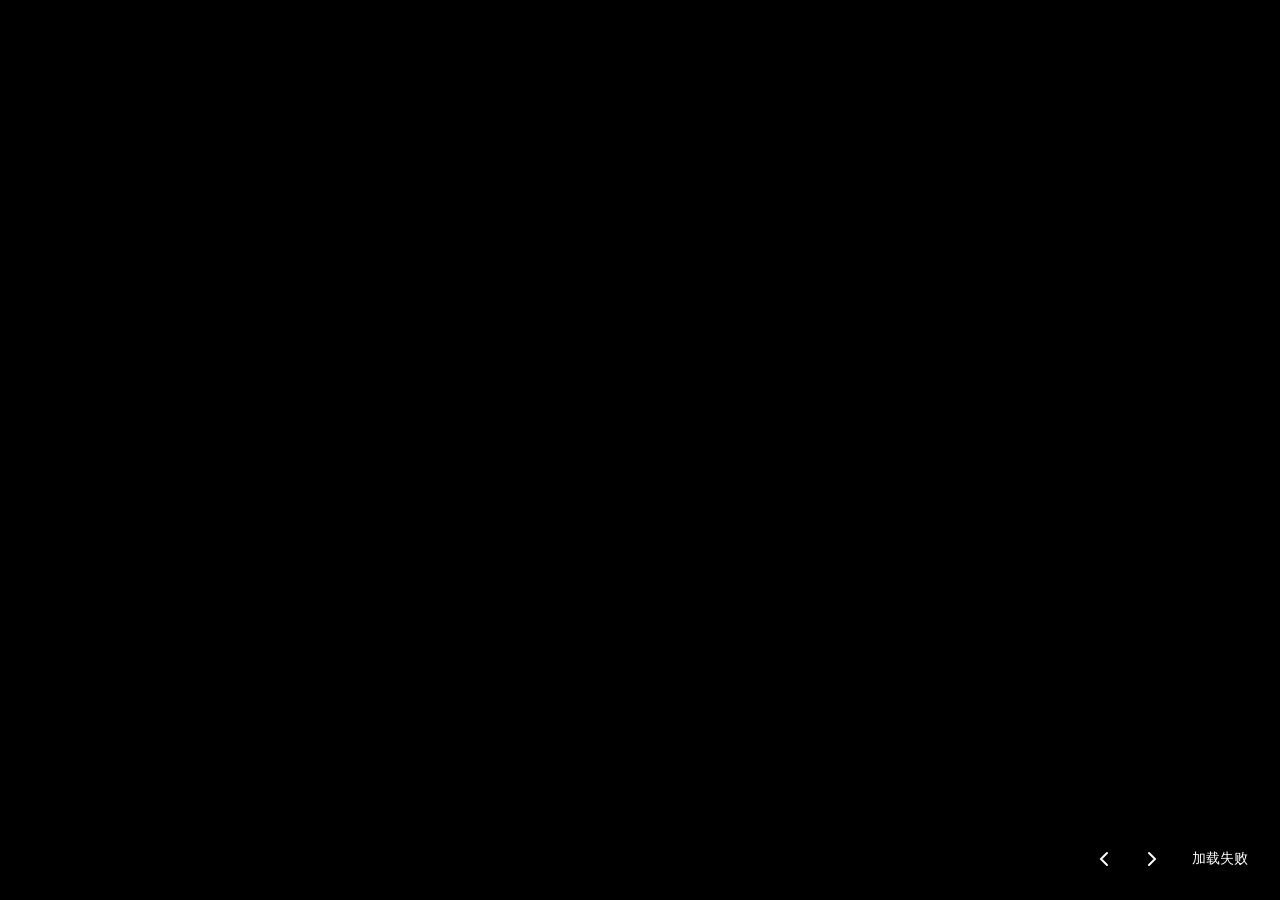
==== bingnewtab.html @ 4cd124eb "Feat: add main html file" ====
<!DOCTYPE html>
<html lang="zh-CN">
<head>
    <meta charset="UTF-8">
    <meta name="viewport" content="width=device-width, initial-scale=1.0">
    <title>Bing 每日壁纸</title>
    <style>
        :root {
            --card-r: 12px;
            --card-pad: 12px;
            --card-bg: rgba(0, 0, 0, 0.6);
            --text-main: #fff;
            --muted: rgba(255, 255, 255, 0.82);
        }

        html, body {
            height: 100%;
            margin: 0;
            font-family: "Segoe UI", Segoe, Tahoma, Arial, Verdana, sans-serif;
            background: #000;
            color: var(--text-main);
            overflow: hidden;
        }

        .bg {
            position: fixed;
            inset: 0;
            background-size: cover;
            background-position: center;
            transition: opacity 0.8s ease-in-out;
            z-index: 0;
            opacity: 0;
        }

        .bg.show {
            opacity: 1;
        }

        .controls {
            position: fixed;
            bottom: 20px;
            right: 20px;
            display: flex;
            align-items: stretch;
            gap: 8px;
            z-index: 10;
        }

        .nav-btn {
            background: rgba(0, 0, 0, 0.6);
            color: white;
            border: none;
            padding: 0 12px;
            border-radius: var(--card-r);
            cursor: pointer;
            display: flex;
            align-items: center;
            justify-content: center;
            transition: background 0.3s;
            font-size: 16px;
            line-height: 1;
        }

        .nav-btn:hover {
            background: rgba(0, 0, 0, 0.8);
        }

        .card-container {
            position: relative;
            display: flex;
            align-items: stretch;
            gap: 8px;
        }

        .card {
            background: var(--card-bg);
            backdrop-filter: blur(6px) saturate(120%);
            -webkit-backdrop-filter: blur(6px) saturate(120%);
            padding: var(--card-pad);
            border-radius: var(--card-r);
            box-shadow: 0 10px 24px rgba(0, 0, 0, 0.5);
            color: var(--text-main);
            transition: opacity 0.25s ease, transform 0.25s ease;
        }
        
        .brief-card {
            display: flex;
            text-align: right;
            white-space: nowrap;
            font-size: 14px;
            max-width: 50vw;
            align-items: center;
            cursor: pointer;
        }

        .detail-card {
            display: none;
            flex-direction: column;
            width: 360px;
            max-width: 90vw;
            cursor: pointer;
            position: absolute;
            bottom: 0;
            right: 0;
        }

        .detail-card h3 {
            font-size: 14px;
            font-weight: 600;
            margin: 0 0 6px 0;
        }

        .detail-card .meta {
            font-size: 12px;
            color: var(--muted);
            line-height: 1.3;
        }

        .detail-card .hr {
            height: 1px;
            background: rgba(255, 255, 255, 0.08);
            margin: 8px 0;
        }

        /* 仅当鼠标悬停在卡片容器上时显示详细卡片 */
        .card-container:hover .brief-card {
            display: none;
        }
        
        .card-container:hover .detail-card {
            display: flex;
        }

        /* 鼠标悬停在按钮上时，只改变背景色 */
        .nav-btn:hover {
            background: rgba(0, 0, 0, 0.8);
        }

    </style>
</head>
<body>

    <div id="bgA" class="bg"></div>
    <div id="bgB" class="bg"></div>

    <div class="controls" id="controlsRegion">
        <button class="nav-btn" id="prevBtn" title="上一张">
            <svg xmlns="http://www.w3.org/2000/svg" width="16" height="16" viewBox="0 0 16 16">
                <path d="M11 14L5 8l6-6" stroke="white" stroke-width="2" fill="none" stroke-linecap="round"/>
            </svg>
        </button>
        <button class="nav-btn" id="nextBtn" title="下一张">
            <svg xmlns="http://www.w3.org/2000/svg" width="16" height="16" viewBox="0 0 16 16">
                <path d="M5 14l6-6-6-6" stroke="white" stroke-width="2" fill="none" stroke-linecap="round"/>
            </svg>
        </button>
        <div class="card-container">
            <div class="card brief-card" id="briefCard">加载中…</div>
            <div class="card detail-card" id="detailCard">
                <h3 id="imageTitle"></h3>
                <div class="hr"></div>
                <div class="meta" id="imageMeta"></div>
            </div>
        </div>
    </div>

    <script>
        // 代理避免CORS失败
        const API = 'https://mutsumi.sorali.org/api/cors/https://www.bing.com/HPImageArchive.aspx?format=js&idx=0&n=8&mkt=zh-CN';
        const bgA = document.getElementById('bgA');
        const bgB = document.getElementById('bgB');
        const briefCard = document.getElementById('briefCard');
        const detailCard = document.getElementById('detailCard');
        const titleEl = document.getElementById('imageTitle');
        const metaEl = document.getElementById('imageMeta');
        const prevBtn = document.getElementById('prevBtn');
        const nextBtn = document.getElementById('nextBtn');
        const controlsRegion = document.getElementById('controlsRegion');
        const cardContainer = document.querySelector('.card-container');

        let images = [];
        let currentIndex = 0;
        let copyrightlinkUrl = null;
        let front = bgA, back = bgB;

        function showBackground(url) {
            if (!url) return;
            const img = new Image();
            img.onload = function() {
                back.style.backgroundImage = `url("${url}")`;
                back.classList.add('show');
                front.classList.remove('show');
                setTimeout(() => {
                    let tmp = front;
                    front = back;
                    back = tmp;
                }, 800);
            };
            img.src = url;
        }

        function extractShort(s) {
            if (!s) return '每日壁纸';
            const str = String(s);
            const sep = [' — ', ' - ', '（', '(', '，', ', ', ' · '];
            for (const p of sep) {
                const idx = str.indexOf(p);
                if (idx > 0) return str.slice(0, idx);
            }
            return str.length > 40 ? str.slice(0, 37) + '...' : str;
        }

        function updateInfo(img) {
            const title = img.title || extractShort(img.copyright);
            briefCard.textContent = extractShort(title);
            titleEl.textContent = title;
            metaEl.textContent = img.copyright || '';
            copyrightlinkUrl = img.copyrightlink;
        }

        function showImage(index) {
            if (images.length === 0) return;
            if (index < 0) index = images.length - 1;
            if (index >= images.length) index = 0;
            currentIndex = index;

            const image = images[currentIndex];
            const wallpaperUrl = "https://www.bing.com" + image.url;

            showBackground(wallpaperUrl);
            updateInfo(image);
        }

        async function fetchImages() {
            try {
                const res = await fetch(API);
                const data = await res.json();
                images = data.images;
                if (images && images.length > 0) {
                    showImage(0);
                }
            } catch (err) {
                briefCard.textContent = '加载失败';
                titleEl.textContent = '错误';
                metaEl.textContent = String(err);
            }
        }

        // 事件绑定
        detailCard.addEventListener('click', (e) => {
            e.stopPropagation();
            if (copyrightlinkUrl) {
                window.open(copyrightlinkUrl, '_blank');
            }
        });

        prevBtn.addEventListener('click', (e) => {
            e.stopPropagation();
            showImage(currentIndex - 1);
        });

        nextBtn.addEventListener('click', (e) => {
            e.stopPropagation();
            showImage(currentIndex + 1);
        });

        fetchImages();
    </script>
</body>
</html>
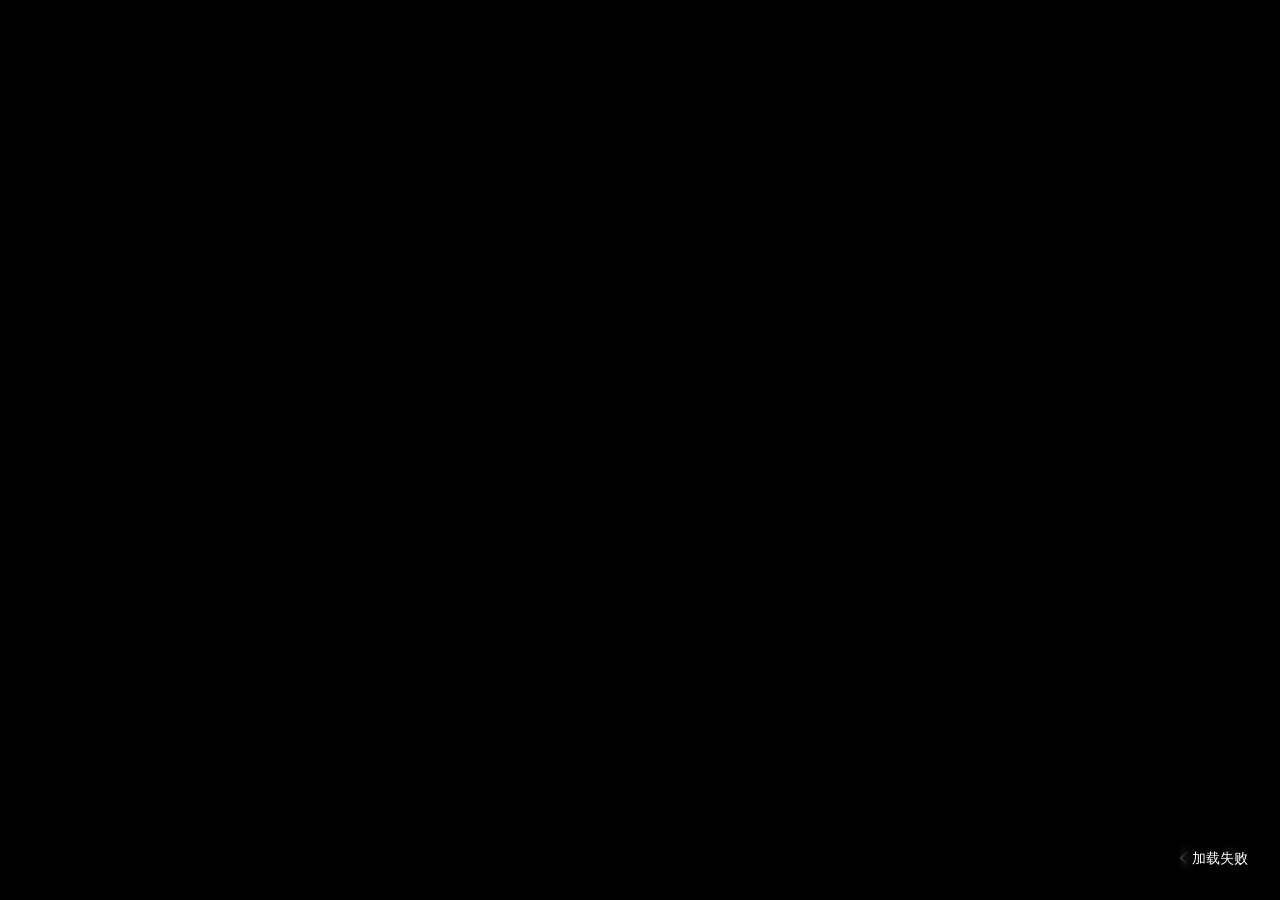
==== commit d69af013: "Fix: fix some bug" ====
--- a/bingnewtab.html
+++ b/bingnewtab.html
@@ -65,11 +65,10 @@
             background: rgba(0, 0, 0, 0.8);
         }
 
+        /* 修复 1：卡片容器使用 min-height 防止高度坍缩 */
         .card-container {
             position: relative;
-            display: flex;
-            align-items: stretch;
-            gap: 8px;
+            min-height: 44px;
         }
 
         .card {
@@ -83,6 +82,7 @@
             transition: opacity 0.25s ease, transform 0.25s ease;
         }
         
+        /* 修复 1：brief-card 使用绝对定位重叠布局 */
         .brief-card {
             display: flex;
             text-align: right;
@@ -91,10 +91,15 @@
             max-width: 50vw;
             align-items: center;
             cursor: pointer;
+            position: absolute;
+            bottom: 0;
+            right: 0;
+            opacity: 1;
+            transition: opacity 0.25s ease;
         }
 
         .detail-card {
-            display: none;
+            display: flex;
             flex-direction: column;
             width: 360px;
             max-width: 90vw;
@@ -102,6 +107,9 @@
             position: absolute;
             bottom: 0;
             right: 0;
+            opacity: 0;
+            pointer-events: none;
+            transition: opacity 0.25s ease;
         }
 
         .detail-card h3 {
@@ -122,18 +130,15 @@
             margin: 8px 0;
         }
 
-        /* 仅当鼠标悬停在卡片容器上时显示详细卡片 */
+        /* 修复 1：使用 opacity 切换，避免 display:none 导致的高度坍缩 */
         .card-container:hover .brief-card {
-            display: none;
+            opacity: 0;
+            pointer-events: none;
         }
         
         .card-container:hover .detail-card {
-            display: flex;
-        }
-
-        /* 鼠标悬停在按钮上时，只改变背景色 */
-        .nav-btn:hover {
-            background: rgba(0, 0, 0, 0.8);
+            opacity: 1;
+            pointer-events: auto;
         }
 
     </style>
@@ -167,6 +172,9 @@
     <script>
         // 代理避免CORS失败
         const API = 'https://mutsumi.sorali.org/api/cors/https://www.bing.com/HPImageArchive.aspx?format=js&idx=0&n=8&mkt=zh-CN';
+        const CACHE_KEY = 'bing_daily_wallpaper';
+        const CACHE_DATE_KEY = 'bing_wallpaper_date';
+
         const bgA = document.getElementById('bgA');
         const bgB = document.getElementById('bgB');
         const briefCard = document.getElementById('briefCard');
@@ -182,19 +190,62 @@
         let currentIndex = 0;
         let copyrightlinkUrl = null;
         let front = bgA, back = bgB;
+        let isAnimating = false; // 修复 4：防抖标志
+
+        // 修复 3：获取今天日期字符串（用于缓存判断）
+        function getTodayStr() {
+            const d = new Date();
+            return d.getFullYear() + '-' + (d.getMonth() + 1) + '-' + d.getDate();
+        }
+
+        // 修复 3：从缓存读取图片数据
+        function getCachedImages() {
+            try {
+                const date = localStorage.getItem(CACHE_DATE_KEY);
+                if (date === getTodayStr()) {
+                    const raw = localStorage.getItem(CACHE_KEY);
+                    if (raw) return JSON.parse(raw);
+                }
+            } catch (e) { /* 忽略缓存读取错误 */ }
+            return null;
+        }
+
+        // 修复 3：保存图片数据到缓存
+        function setCachedImages(data) {
+            try {
+                localStorage.setItem(CACHE_KEY, JSON.stringify(data));
+                localStorage.setItem(CACHE_DATE_KEY, getTodayStr());
+            } catch (e) { /* 忽略缓存写入错误 */ }
+        }
 
         function showBackground(url) {
             if (!url) return;
+            if (isAnimating) return; // 修复 4：动画进行中不重复触发
+            isAnimating = true;
+
             const img = new Image();
             img.onload = function() {
                 back.style.backgroundImage = `url("${url}")`;
                 back.classList.add('show');
                 front.classList.remove('show');
-                setTimeout(() => {
+                // 修复 4：监听 transitionend 事件来重置标志并交换 front/back
+                const onEnd = () => {
+                    back.removeEventListener('transitionend', onEnd);
                     let tmp = front;
                     front = back;
                     back = tmp;
-                }, 800);
+                    isAnimating = false;
+                };
+                back.addEventListener('transitionend', onEnd);
+                // 安全超时兜底，防止 transitionend 不触发
+                setTimeout(() => {
+                    if (isAnimating) {
+                        let tmp = front;
+                        front = back;
+                        back = tmp;
+                        isAnimating = false;
+                    }
+                }, 1000);
             };
             img.src = url;
         }
@@ -233,20 +284,48 @@
 
         async function fetchImages() {
             try {
+                // 修复 3：优先使用缓存
+                const cached = getCachedImages();
+                if (cached) {
+                    images = cached;
+                    if (images.length > 0) {
+                        showImage(0);
+                        return;
+                    }
+                }
+
                 const res = await fetch(API);
+                if (!res.ok) throw new Error('HTTP ' + res.status + ' ' + res.statusText);
                 const data = await res.json();
                 images = data.images;
+
+                // 修复 3：写入缓存
                 if (images && images.length > 0) {
+                    setCachedImages(images);
                     showImage(0);
                 }
             } catch (err) {
+                // 修复 7：更友好的错误提示
+                const msg = String(err);
                 briefCard.textContent = '加载失败';
                 titleEl.textContent = '错误';
-                metaEl.textContent = String(err);
+                if (msg.includes('Failed to fetch') || msg.includes('NetworkError') || msg.includes('NetworkError')) {
+                    metaEl.textContent = '网络请求失败，CORS 代理可能不可用。请检查网络后刷新页面。';
+                } else {
+                    metaEl.textContent = '错误详情：' + msg;
+                }
             }
         }
 
         // 事件绑定
+        // 修复 6：brief-card 也添加点击跳转
+        briefCard.addEventListener('click', (e) => {
+            e.stopPropagation();
+            if (copyrightlinkUrl) {
+                window.open(copyrightlinkUrl, '_blank');
+            }
+        });
+
         detailCard.addEventListener('click', (e) => {
             e.stopPropagation();
             if (copyrightlinkUrl) {
@@ -264,7 +343,16 @@
             showImage(currentIndex + 1);
         });
 
+        // 修复 5：键盘导航
+        document.addEventListener('keydown', (e) => {
+            if (e.key === 'ArrowLeft' || e.key === 'Left') {
+                showImage(currentIndex - 1);
+            } else if (e.key === 'ArrowRight' || e.key === 'Right') {
+                showImage(currentIndex + 1);
+            }
+        });
+
         fetchImages();
     </script>
 </body>
-</html>
+</html>
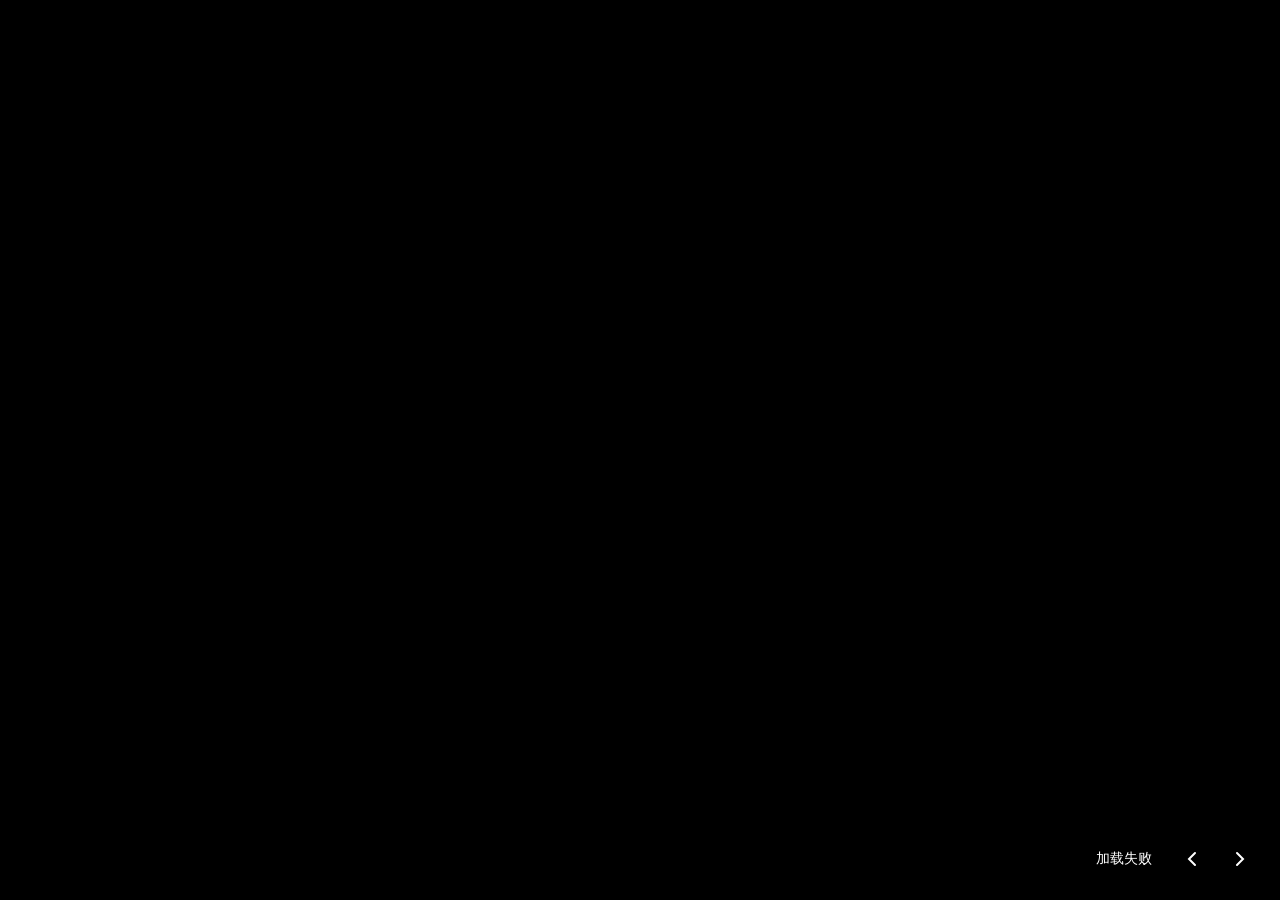
==== commit aaf01d32: "Fix: fix prev/next button" ====
--- a/bingnewtab.html
+++ b/bingnewtab.html
@@ -36,39 +36,24 @@
             opacity: 1;
         }
 
+        /* 控制区域：右下角 */
         .controls {
             position: fixed;
             bottom: 20px;
             right: 20px;
             display: flex;
+            flex-direction: column;
+            align-items: flex-end;
+            gap: 0;
+            z-index: 10;
+        }
+
+        /* card-container 包含 brief-card 和按钮，正常流布局 */
+        .card-container {
+            display: flex;
             align-items: stretch;
             gap: 8px;
-            z-index: 10;
-        }
-
-        .nav-btn {
-            background: rgba(0, 0, 0, 0.6);
-            color: white;
-            border: none;
-            padding: 0 12px;
-            border-radius: var(--card-r);
-            cursor: pointer;
-            display: flex;
-            align-items: center;
-            justify-content: center;
-            transition: background 0.3s;
-            font-size: 16px;
-            line-height: 1;
-        }
-
-        .nav-btn:hover {
-            background: rgba(0, 0, 0, 0.8);
-        }
-
-        /* 修复 1：卡片容器使用 min-height 防止高度坍缩 */
-        .card-container {
             position: relative;
-            min-height: 44px;
         }
 
         .card {
@@ -79,10 +64,8 @@
             border-radius: var(--card-r);
             box-shadow: 0 10px 24px rgba(0, 0, 0, 0.5);
             color: var(--text-main);
-            transition: opacity 0.25s ease, transform 0.25s ease;
-        }
-        
-        /* 修复 1：brief-card 使用绝对定位重叠布局 */
+        }
+
         .brief-card {
             display: flex;
             text-align: right;
@@ -91,13 +74,9 @@
             max-width: 50vw;
             align-items: center;
             cursor: pointer;
-            position: absolute;
-            bottom: 0;
-            right: 0;
-            opacity: 1;
-            transition: opacity 0.25s ease;
-        }
-
+        }
+
+        /* detail-card：绝对定位浮在 card-container 上方 */
         .detail-card {
             display: flex;
             flex-direction: column;
@@ -105,8 +84,9 @@
             max-width: 90vw;
             cursor: pointer;
             position: absolute;
-            bottom: 0;
+            bottom: 100%;
             right: 0;
+            margin-bottom: 8px;
             opacity: 0;
             pointer-events: none;
             transition: opacity 0.25s ease;
@@ -130,15 +110,29 @@
             margin: 8px 0;
         }
 
-        /* 修复 1：使用 opacity 切换，避免 display:none 导致的高度坍缩 */
-        .card-container:hover .brief-card {
-            opacity: 0;
-            pointer-events: none;
-        }
-        
-        .card-container:hover .detail-card {
+        /* 鼠标悬停在 controls 区域时，显示 detail-card */
+        .controls:hover .detail-card {
             opacity: 1;
             pointer-events: auto;
+        }
+
+        .nav-btn {
+            background: rgba(0, 0, 0, 0.6);
+            color: white;
+            border: none;
+            padding: 0 12px;
+            border-radius: var(--card-r);
+            cursor: pointer;
+            display: flex;
+            align-items: center;
+            justify-content: center;
+            transition: background 0.3s;
+            font-size: 16px;
+            line-height: 1;
+        }
+
+        .nav-btn:hover {
+            background: rgba(0, 0, 0, 0.8);
         }
 
     </style>
@@ -149,23 +143,23 @@
     <div id="bgB" class="bg"></div>
 
     <div class="controls" id="controlsRegion">
-        <button class="nav-btn" id="prevBtn" title="上一张">
-            <svg xmlns="http://www.w3.org/2000/svg" width="16" height="16" viewBox="0 0 16 16">
-                <path d="M11 14L5 8l6-6" stroke="white" stroke-width="2" fill="none" stroke-linecap="round"/>
-            </svg>
-        </button>
-        <button class="nav-btn" id="nextBtn" title="下一张">
-            <svg xmlns="http://www.w3.org/2000/svg" width="16" height="16" viewBox="0 0 16 16">
-                <path d="M5 14l6-6-6-6" stroke="white" stroke-width="2" fill="none" stroke-linecap="round"/>
-            </svg>
-        </button>
         <div class="card-container">
             <div class="card brief-card" id="briefCard">加载中…</div>
-            <div class="card detail-card" id="detailCard">
-                <h3 id="imageTitle"></h3>
-                <div class="hr"></div>
-                <div class="meta" id="imageMeta"></div>
-            </div>
+            <button class="nav-btn" id="prevBtn" title="上一张">
+                <svg xmlns="http://www.w3.org/2000/svg" width="16" height="16" viewBox="0 0 16 16">
+                    <path d="M11 14L5 8l6-6" stroke="white" stroke-width="2" fill="none" stroke-linecap="round"/>
+                </svg>
+            </button>
+            <button class="nav-btn" id="nextBtn" title="下一张">
+                <svg xmlns="http://www.w3.org/2000/svg" width="16" height="16" viewBox="0 0 16 16">
+                    <path d="M5 14l6-6-6-6" stroke="white" stroke-width="2" fill="none" stroke-linecap="round"/>
+                </svg>
+            </button>
+        </div>
+        <div class="card detail-card" id="detailCard">
+            <h3 id="imageTitle"></h3>
+            <div class="hr"></div>
+            <div class="meta" id="imageMeta"></div>
         </div>
     </div>
 
@@ -190,15 +184,15 @@
         let currentIndex = 0;
         let copyrightlinkUrl = null;
         let front = bgA, back = bgB;
-        let isAnimating = false; // 修复 4：防抖标志
-
-        // 修复 3：获取今天日期字符串（用于缓存判断）
+        let isAnimating = false;
+
+        // 获取今天日期字符串（用于缓存判断）
         function getTodayStr() {
             const d = new Date();
             return d.getFullYear() + '-' + (d.getMonth() + 1) + '-' + d.getDate();
         }
 
-        // 修复 3：从缓存读取图片数据
+        // 从缓存读取图片数据
         function getCachedImages() {
             try {
                 const date = localStorage.getItem(CACHE_DATE_KEY);
@@ -210,7 +204,7 @@
             return null;
         }
 
-        // 修复 3：保存图片数据到缓存
+        // 保存图片数据到缓存
         function setCachedImages(data) {
             try {
                 localStorage.setItem(CACHE_KEY, JSON.stringify(data));
@@ -220,7 +214,7 @@
 
         function showBackground(url) {
             if (!url) return;
-            if (isAnimating) return; // 修复 4：动画进行中不重复触发
+            if (isAnimating) return;
             isAnimating = true;
 
             const img = new Image();
@@ -228,7 +222,6 @@
                 back.style.backgroundImage = `url("${url}")`;
                 back.classList.add('show');
                 front.classList.remove('show');
-                // 修复 4：监听 transitionend 事件来重置标志并交换 front/back
                 const onEnd = () => {
                     back.removeEventListener('transitionend', onEnd);
                     let tmp = front;
@@ -284,7 +277,7 @@
 
         async function fetchImages() {
             try {
-                // 修复 3：优先使用缓存
+                // 优先使用缓存
                 const cached = getCachedImages();
                 if (cached) {
                     images = cached;
@@ -299,17 +292,15 @@
                 const data = await res.json();
                 images = data.images;
 
-                // 修复 3：写入缓存
                 if (images && images.length > 0) {
                     setCachedImages(images);
                     showImage(0);
                 }
             } catch (err) {
-                // 修复 7：更友好的错误提示
                 const msg = String(err);
                 briefCard.textContent = '加载失败';
                 titleEl.textContent = '错误';
-                if (msg.includes('Failed to fetch') || msg.includes('NetworkError') || msg.includes('NetworkError')) {
+                if (msg.includes('Failed to fetch') || msg.includes('NetworkError')) {
                     metaEl.textContent = '网络请求失败，CORS 代理可能不可用。请检查网络后刷新页面。';
                 } else {
                     metaEl.textContent = '错误详情：' + msg;
@@ -318,7 +309,6 @@
         }
 
         // 事件绑定
-        // 修复 6：brief-card 也添加点击跳转
         briefCard.addEventListener('click', (e) => {
             e.stopPropagation();
             if (copyrightlinkUrl) {
@@ -343,7 +333,7 @@
             showImage(currentIndex + 1);
         });
 
-        // 修复 5：键盘导航
+        // 键盘导航
         document.addEventListener('keydown', (e) => {
             if (e.key === 'ArrowLeft' || e.key === 'Left') {
                 showImage(currentIndex - 1);
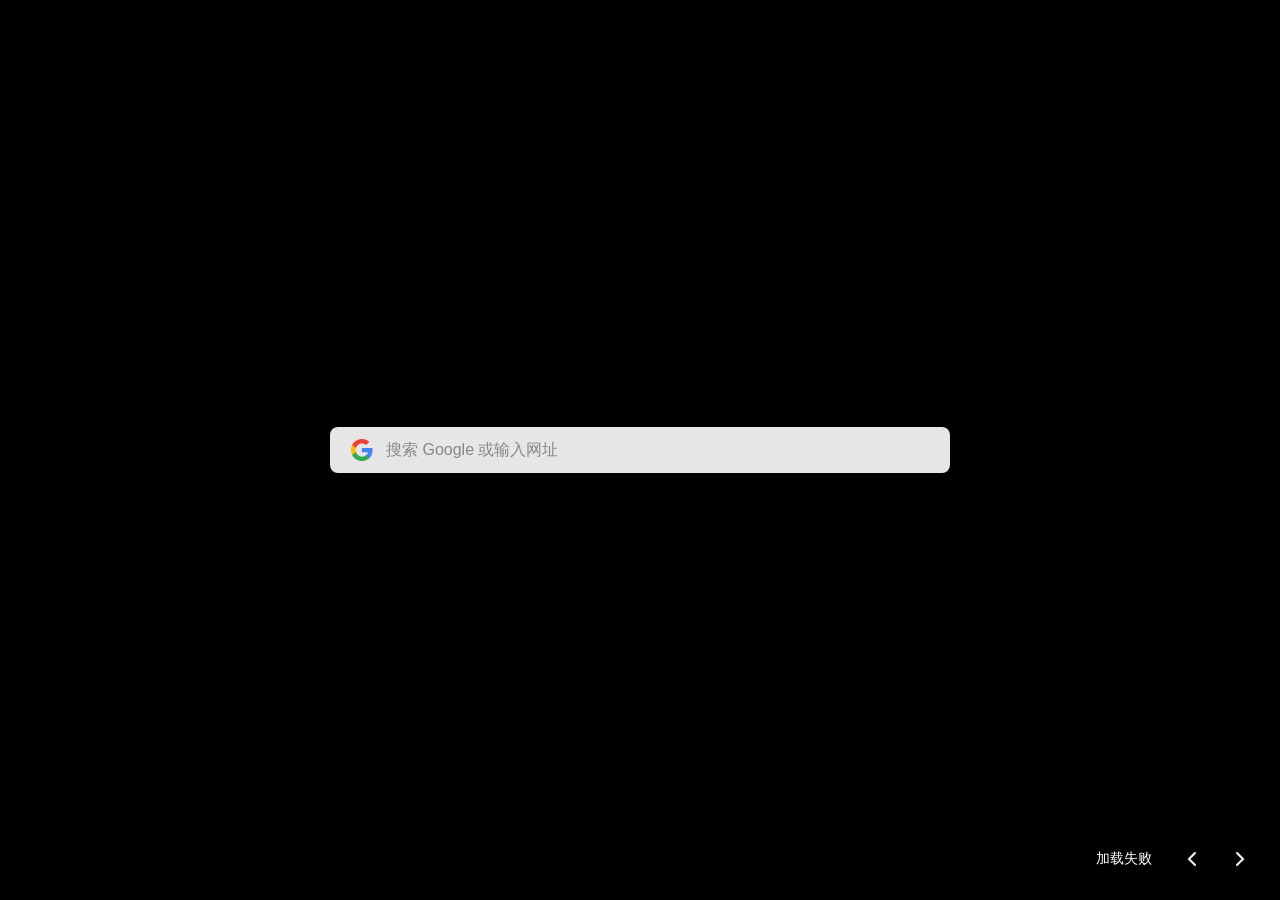
==== commit 62a4a7b2: "Feat: add search bar" ====
--- a/bingnewtab.html
+++ b/bingnewtab.html
@@ -22,6 +22,55 @@
             overflow: hidden;
         }
 
+        /* 页面中央 Google 搜索框 */
+        .search-wrapper {
+            position: fixed;
+            inset: 0;
+            display: flex;
+            align-items: center;
+            justify-content: center;
+            padding-bottom: 0;
+            z-index: 1;
+            pointer-events: none;
+        }
+
+        .search-box {
+            pointer-events: auto;
+            display: flex;
+            align-items: center;
+            width: min(580px, 90vw);
+            background: rgba(255, 255, 255, 0.9);
+            border-radius: 8px;
+            padding: 10px 20px;
+            box-shadow: 0 4px 12px rgba(0, 0, 0, 0.3);
+            transition: box-shadow 0.3s;
+        }
+
+        .search-box:focus-within {
+            box-shadow: 0 4px 20px rgba(0, 0, 0, 0.4);
+        }
+
+        .search-box .search-icon {
+            width: 24px;
+            height: 24px;
+            flex-shrink: 0;
+        }
+
+        .search-box input[type="text"] {
+            border: none;
+            outline: none;
+            background: transparent;
+            flex: 1;
+            font-size: 16px;
+            color: #222;
+            margin-left: 12px;
+            padding: 4px 0;
+        }
+
+        .search-box input[type="text"]::placeholder {
+            color: #888;
+        }
+
         .bg {
             position: fixed;
             inset: 0;
@@ -141,6 +190,18 @@
 
     <div id="bgA" class="bg"></div>
     <div id="bgB" class="bg"></div>
+
+    <div class="search-wrapper">
+        <form class="search-box" action="https://www.google.com/search" method="GET" target="_blank">
+            <svg class="search-icon" viewBox="0 0 24 24" xmlns="http://www.w3.org/2000/svg">
+                <path d="M22.56 12.25c0-.78-.07-1.53-.2-2.25H12v4.26h5.92a5.06 5.06 0 01-2.2 3.32v2.77h3.57c2.08-1.92 3.28-4.74 3.28-8.1z" fill="#4285F4"/>
+                <path d="M12 23c2.97 0 5.46-.98 7.28-2.66l-3.57-2.77c-.98.66-2.23 1.06-3.71 1.06-2.86 0-5.29-1.93-6.16-4.53H2.18v2.84C3.99 20.53 7.7 23 12 23z" fill="#34A853"/>
+                <path d="M5.84 14.09c-.22-.66-.35-1.36-.35-2.09s.13-1.43.35-2.09V7.07H2.18C1.43 8.55 1 10.22 1 12s.43 3.45 1.18 4.93l2.85-2.22.81-.62z" fill="#FBBC05"/>
+                <path d="M12 5.38c1.62 0 3.06.56 4.21 1.64l3.15-3.15C17.45 2.09 14.97 1 12 1 7.7 1 3.99 3.47 2.18 7.07l3.66 2.84c.87-2.6 3.3-4.53 6.16-4.53z" fill="#EA4335"/>
+            </svg>
+            <input type="text" name="q" placeholder="搜索 Google 或输入网址" autocomplete="off" autofocus>
+        </form>
+    </div>
 
     <div class="controls" id="controlsRegion">
         <div class="card-container">
@@ -333,8 +394,10 @@
             showImage(currentIndex + 1);
         });
 
-        // 键盘导航
+        // 键盘导航（搜索框聚焦时禁用）
         document.addEventListener('keydown', (e) => {
+            const activeTag = document.activeElement && document.activeElement.tagName;
+            if (activeTag === 'INPUT') return;
             if (e.key === 'ArrowLeft' || e.key === 'Left') {
                 showImage(currentIndex - 1);
             } else if (e.key === 'ArrowRight' || e.key === 'Right') {
